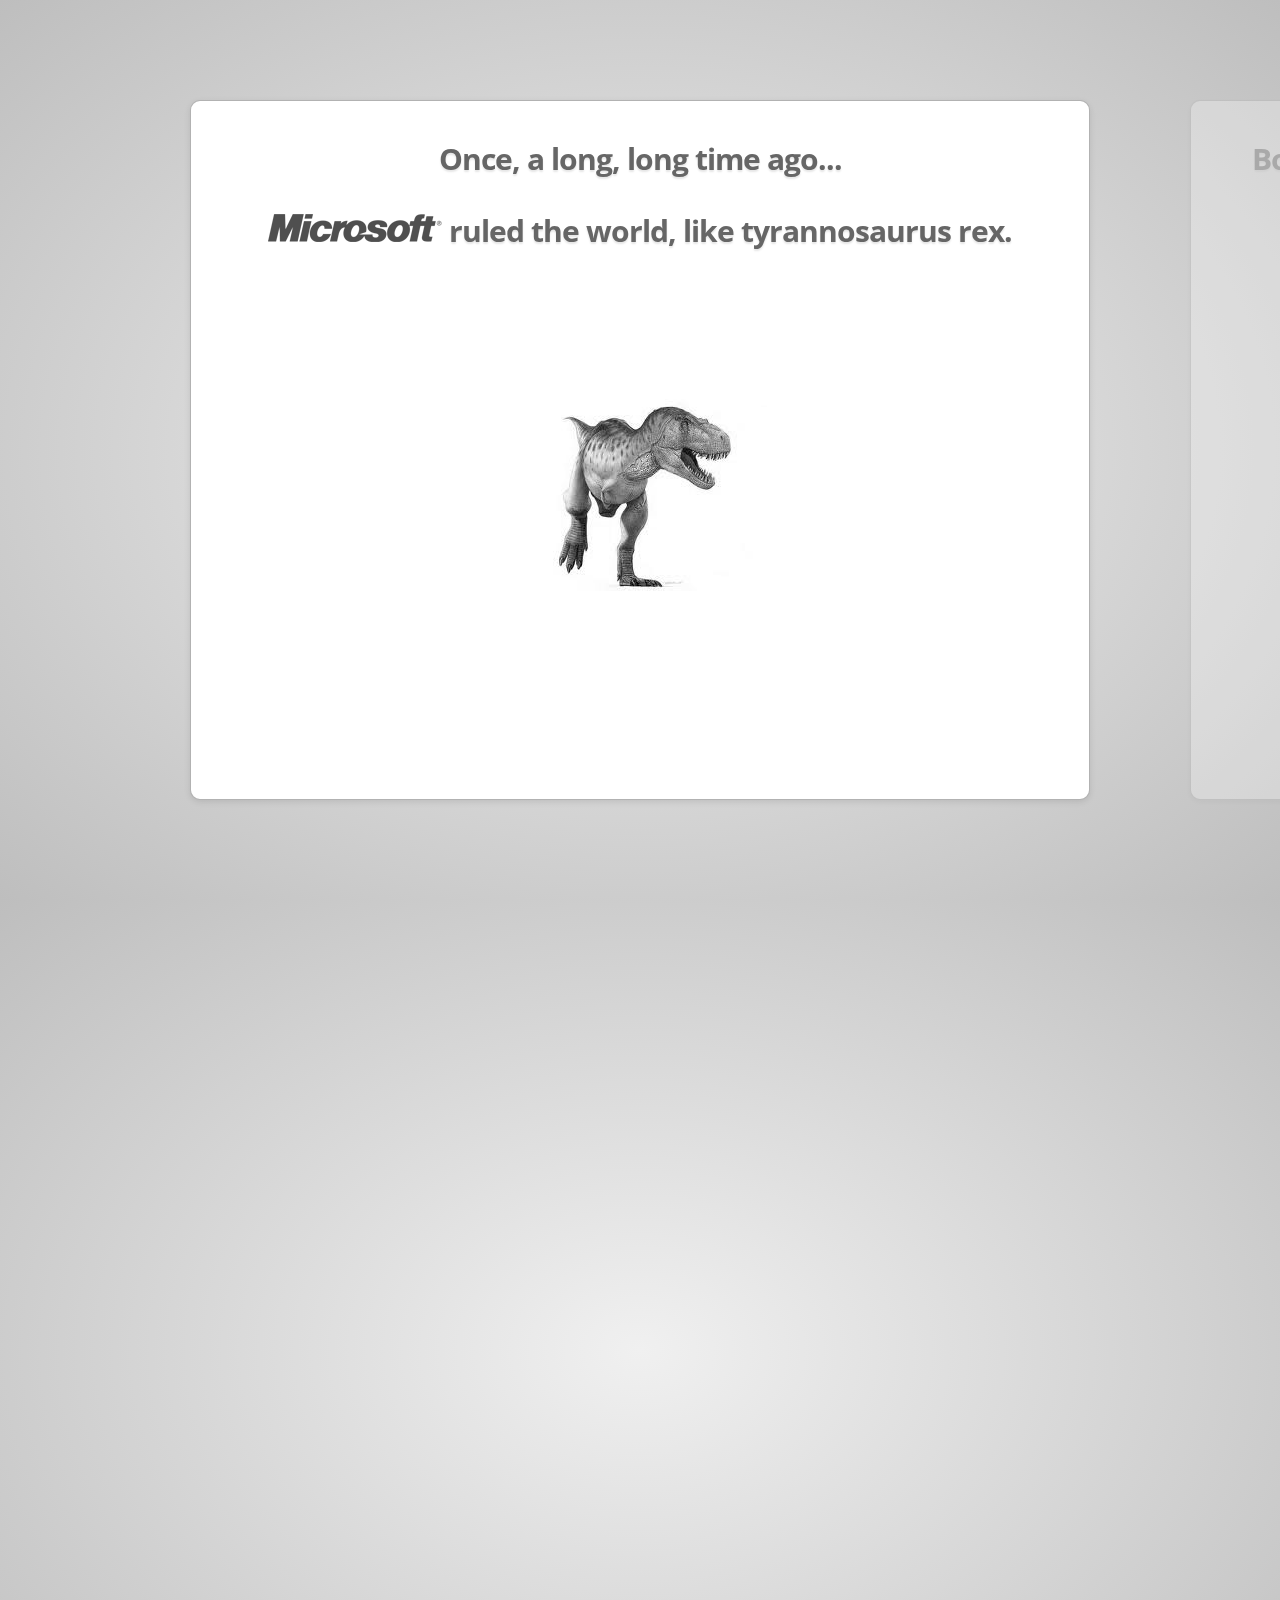
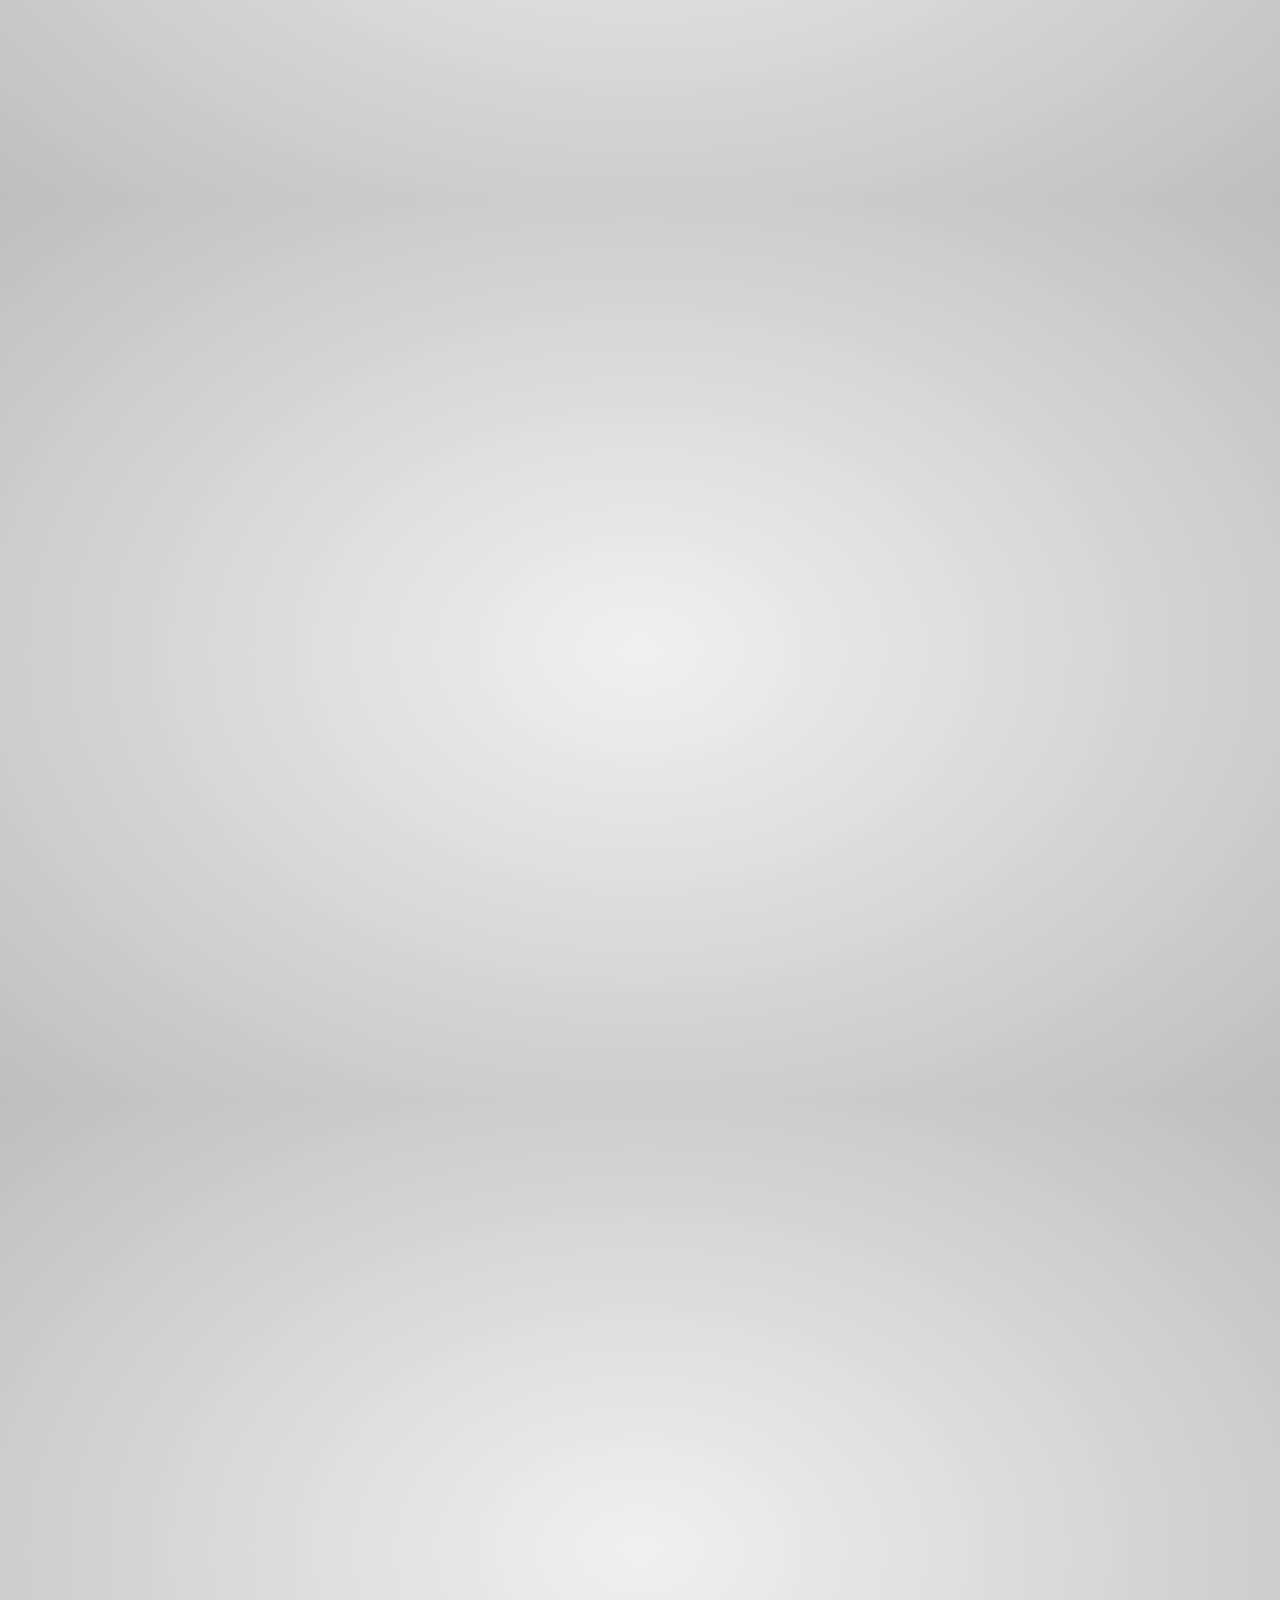
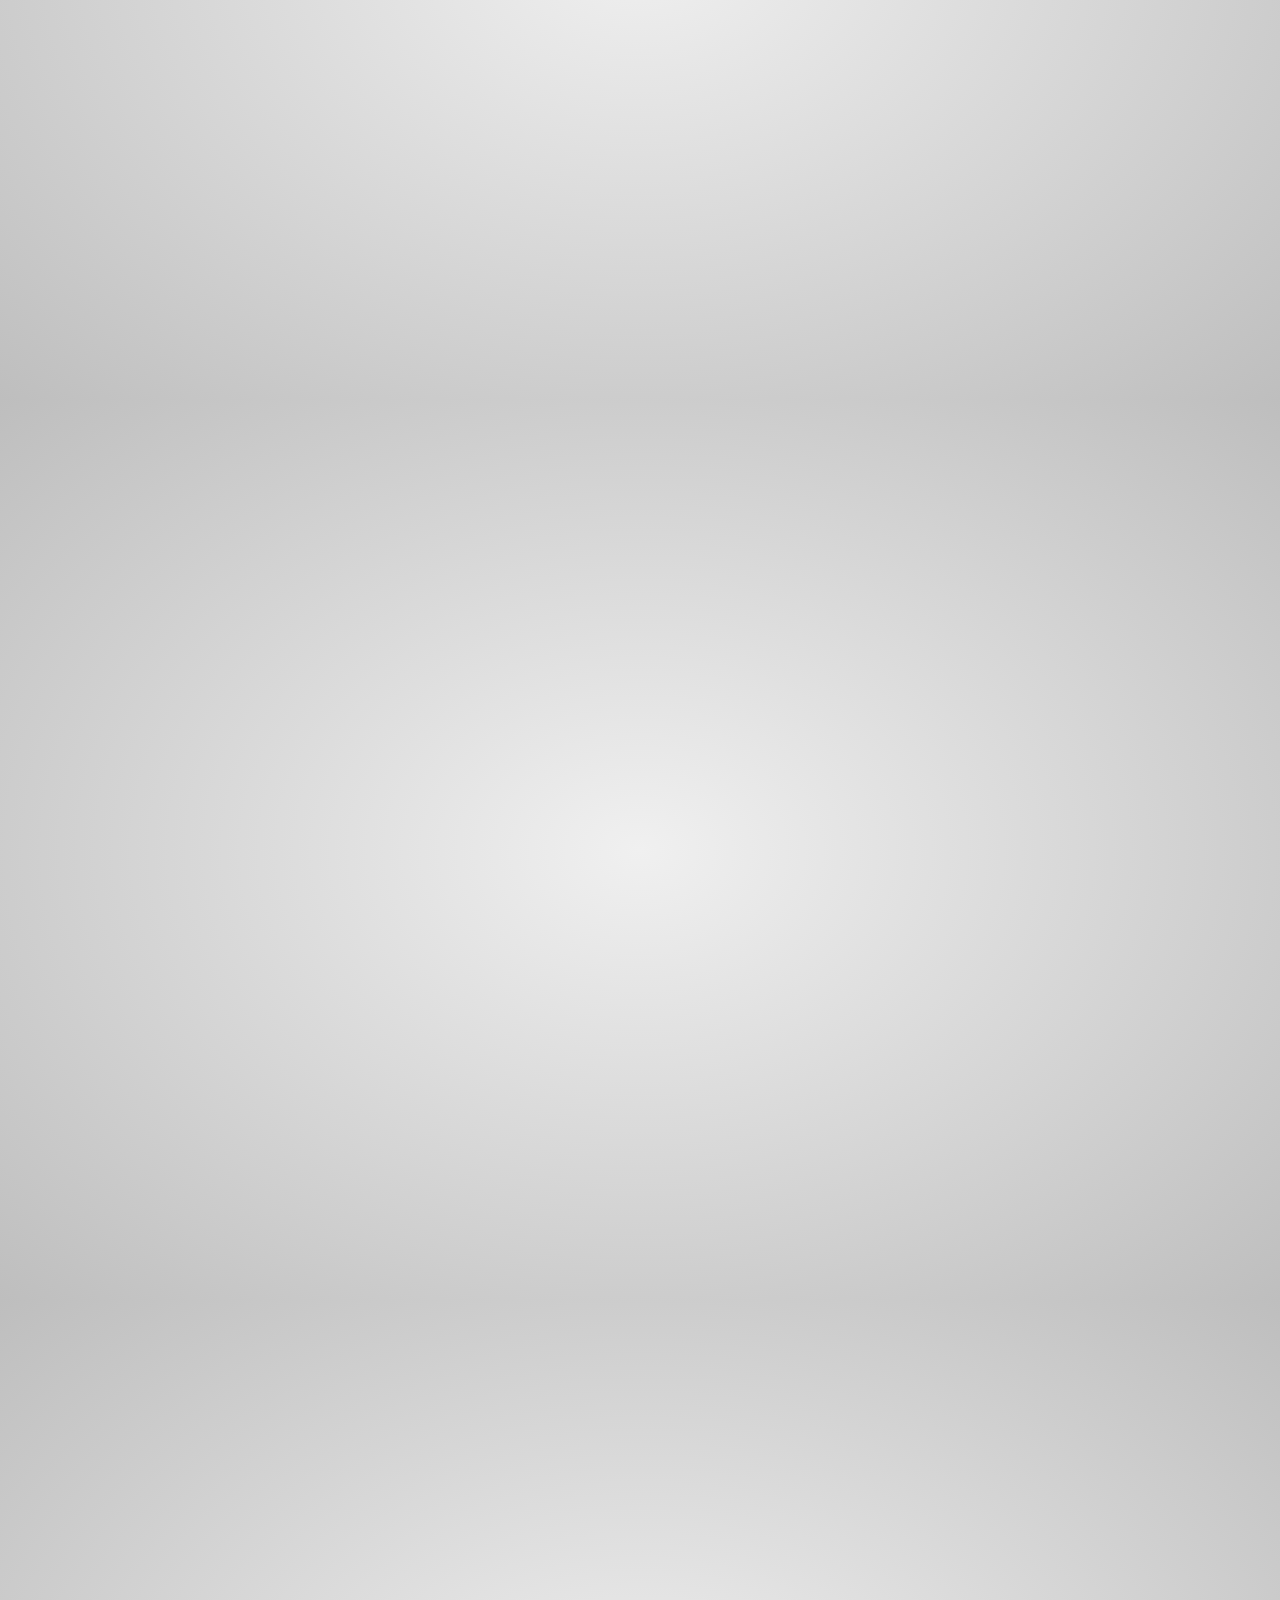
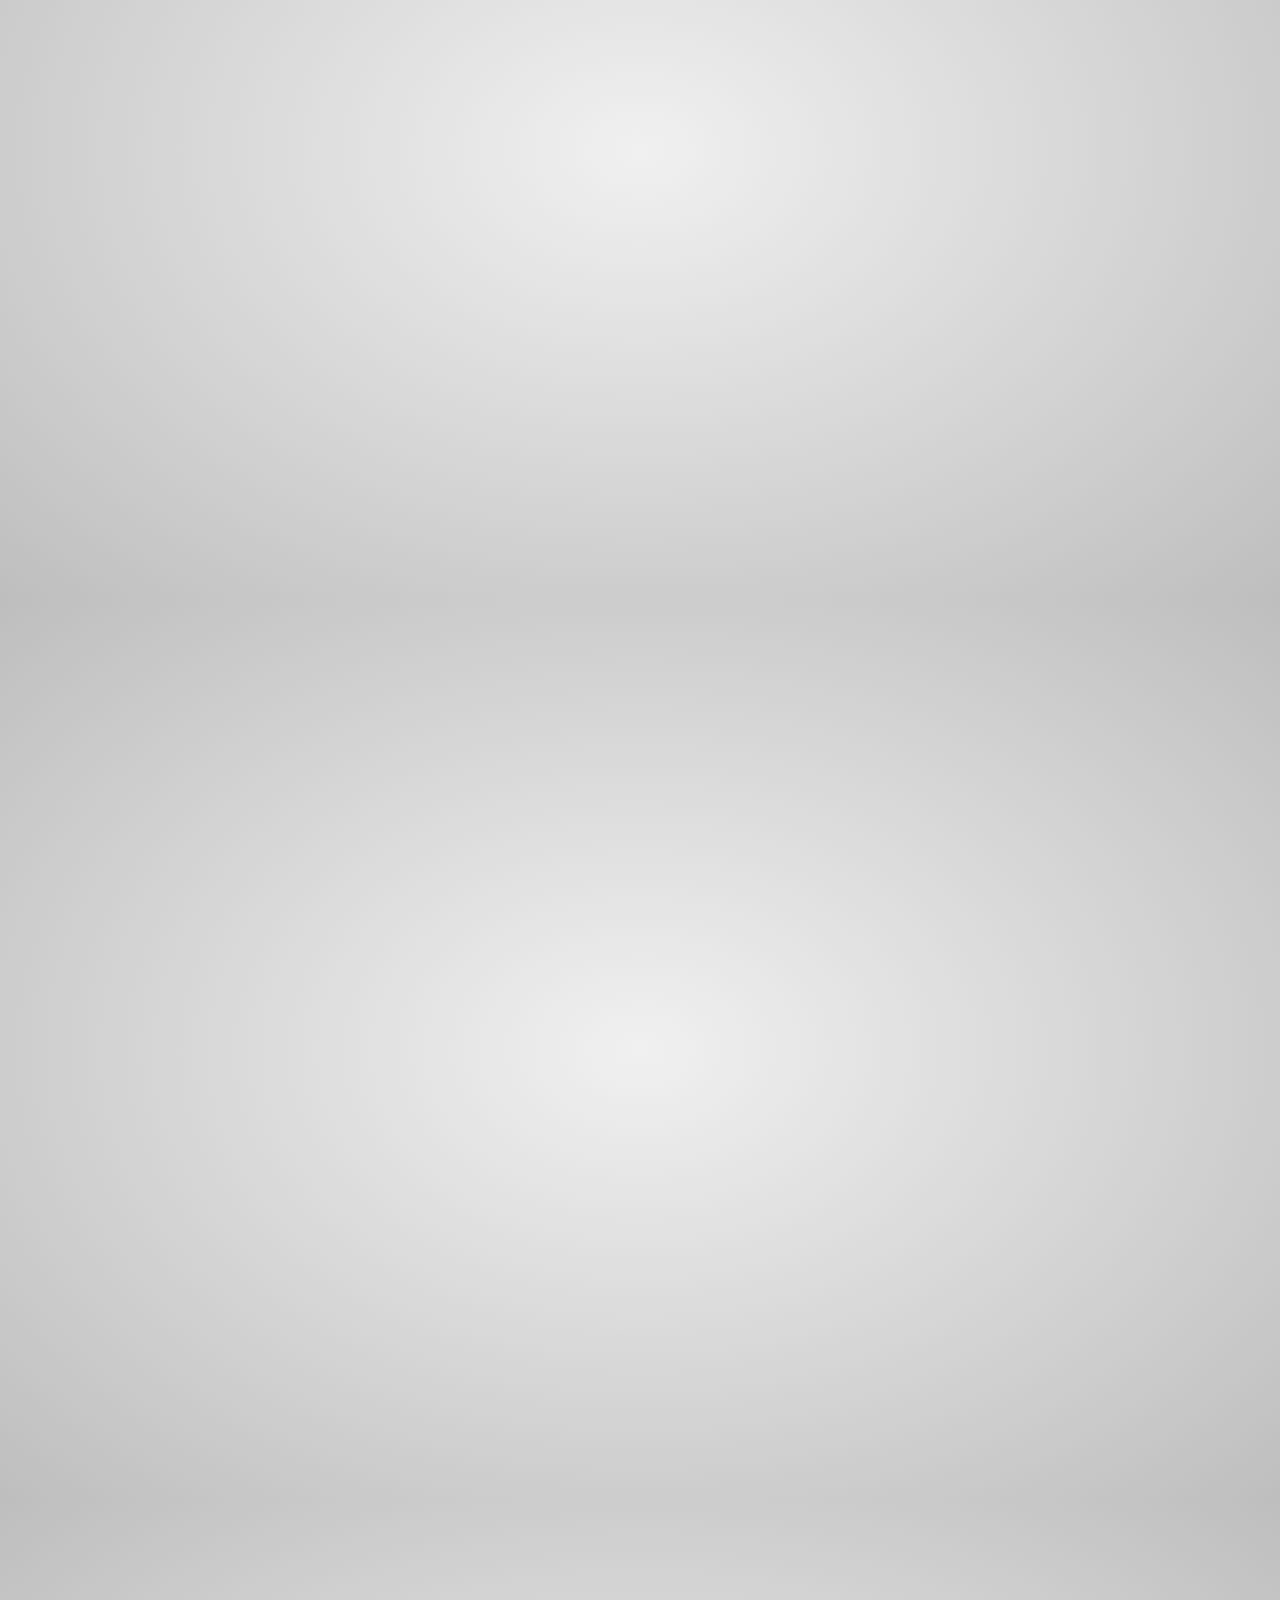
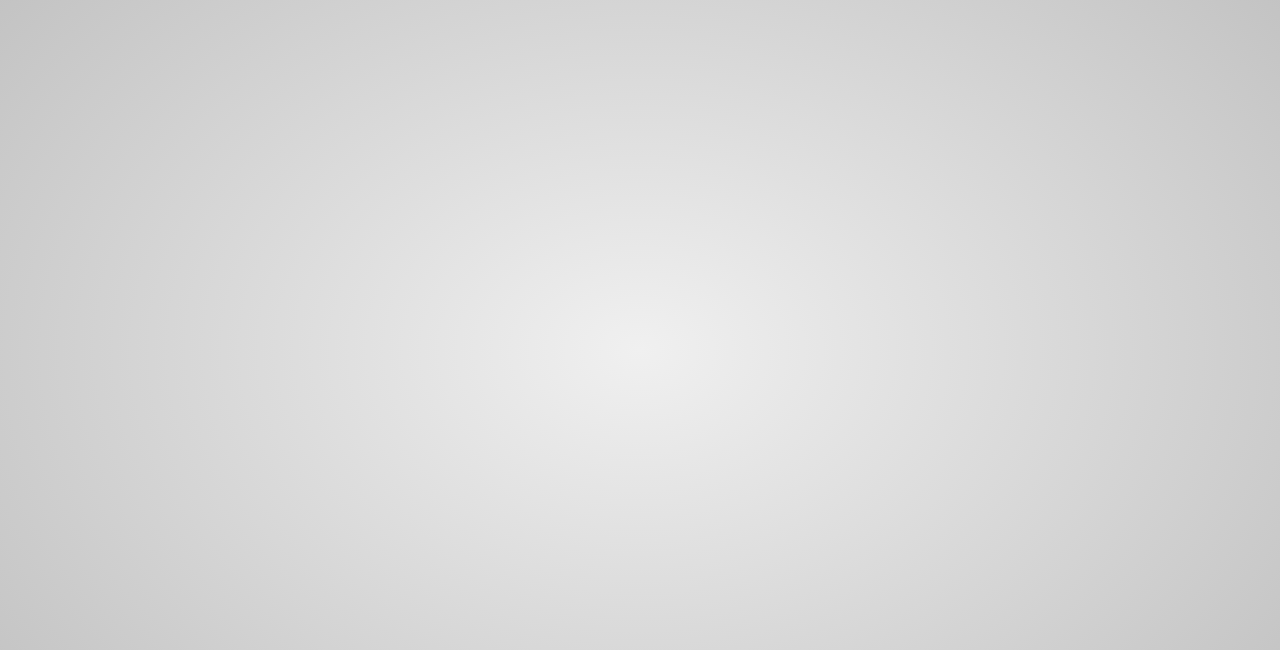
==== index.html @ fa5a2e64 "in the beginning" ====
<!doctype html>
<html lang="en">
<head>
    <meta charset="utf-8" />
    <title>impress.js | presentation tool based on the power of CSS3 transforms and transitions in modern browsers | by Bartek Szopka @bartaz</title>

    <meta name="description" content="impress.js is a presentation tool based on the power of CSS3 transforms and transitions in modern browsers and inspired by the idea behind prezi.com.">
    <meta name="author" content="Bartek Szopka" />

    <link href="http://fonts.googleapis.com/css?family=Open+Sans:regular,semibold,italic,italicsemibold|PT+Sans:400,700,400italic,700italic|PT+Serif:400,700,400italic,700italic" rel="stylesheet" />

    <!--

        Impress.js doesn't depend on any external stylesheet. Script adds all styles it needs for
        presentation to work.

        This style below contains styles only for demo presentation. Browse it to see how impress.js
        classes are used to style presentation steps, or how to apply fallback styles, but I don't want
        you to use them directly in your presentation.

        Be creative, build your own. We don't really want all impress.js presentations to look the same,
        don't we?

        When creating your own presentation get rid of this file. Start from scratch, it's fun!

    -->
    <link href="css/impress-demo.css" rel="stylesheet" />
</head>
<body>

<div id="impress" class="impress-not-supported">

    <div class="fallback-message">
        <p>Your browser <b>can't handle this presentation<b> so you are presented with a simplified version of this presentation.</p>
        <p>Use <b>Chrome</b> or <b>Safari</b> browser. And that's pretty much my whole point, Alan Huffman.</p>
    </div>

    <!--

        Here is where interesting thing start to happen.

        Each step of the presentation should be an element inside the `#impress` with a class name
        of `step`. These step elements are positioned, rotated and scaled by impress.js, and
        the 'camera' shows them on each step of the presentation.

        Positioning information is passed through data attributes.

        In the example below we only specify x and y position of the step element with `data-x="-1000"`
        and `data-y="-1500` attributes. This means that **the center** of the element (yes, the center)
        will be positioned in point x = -1000px and y = -1500px of the presentation 'canvas'.

        It will not be rotated or scaled.

    -->
    <div id="" class="step slide" data-x="-1000" data-y="-1500">
        <p>Once, a long, long time ago...</p>
        <br>
        <p><img src="img/microsoft_gray.png"/> ruled the world, like tyrannosaurus rex.</p>
        <div style="margin-top:150px;"> <img src="img/trex.jpg"> </div>
    </div>


    <div class="step slide" data-x="0" data-y="-1500">
        <p>Both giants dominated their nascent worlds, killing the smaller, weaker prey.</p>
        <img style="float:left; margin-top:100px" src="img/trex-prey.jpg">
        <span style="float:left; display:inline-block; padding-top:220px; margin-left: 50px;"> <img  src="img/msft-kill.png"></span>
    </div>

    <div class="step slide" data-x="1000" data-y="-1500">
        <p>They devoured everything in their path.</p>
        <div style="margin-top: 100px; margin-left: 30px;">
            <div style="float:left; margin-top:25px;">
                <img style="width:90px;" src="img/ibm_lotus.gif">
                <br>
                <img style="width:90px;" src="img/linux.jpg">
                <br>
                <img style="width:90px;" src="img/macintosh.jpg">
            </div>
            <div style="float:left; margin-left: 80px; margin-top:25px; padding-top: 75px;">
                <img style="width:110px;" src="img/sybase.jpg">
                <br>
                <img style="width:110px;" src="img/netscape.jpg">
            </div>
            <div style="float:left; margin-top:150px;"><img style="width:200px;" src="img/mosaic.jpg"></div>
            <div style="float:right; margin-top:-195px; margin-right:-30px;"><img style="height:250px;" src="img/trex-chase.png"></div>
        </div>
    </div>

    <div class="step slide" data-x="2000" data-y="-1500">
        <p>Then everything changed.</p>
        <img src="img/comet.png">
    </div>

    <!--

        This is an example of step element being scaled.

        Again, we use a `data-` attribute, this time it's `data-scale="4"`, so it means that this
        element will be 4 times larger than the others.
        From presentation and transitions point of view it means, that it will have to be scaled
        down (4 times) to make it back to it's correct size.

    -->
    <div id="title" class="step" data-x="0" data-y="0" data-scale="4" >
        <span class="try">The internet revolution began <img style=width:70px src="img/revolution.png"></span>
        <div style="margin-top:20px; margin-left: 0px">
            <img style="margin-left:40px" src="img/aol.png">
            <img style="margin-left:40px" src="img/yahoo.png">
            <img style="margin-left:40px" src="img/google.png">
        </div>
    </div>

    <div id="its"  class="step" data-x="850" data-y="3000" data-rotate="180" data-scale="5">
        <p>The PC world was turned upside down.</strong> <br/>
        <p style="margin-top: 50px">
            <img src="img/applet.png">
            <img src="img/flash.png">
            <img src="img/html.png">
        </p>
        <p style="margin-top: 50px">New & old technologies rose, evolved.</p>
    </div>

    <div id="the-future" class="step" data-x="850" data-y="3000" data-rotate="180" data-z="-1500" data-scale="5">
        <p>The battle for the future ensued:<p>
        <p style=margin-top:50px>
            <img style="height:100px" src="img/silverlight.jpg">
            <img style="width:100px;" src="img/flex.png" >
            <img style="height:100px"src="img/xhtml.jpg">
        </p>
        <p style="margin-top:50px">
            People thought the web was broken.
        </p>
        <p style="margin-top:40px; font-size:1.4em">
            They believed it had to be reborn.
        </p>
    </div>

    <div id=webgrowth class="step" data-x="850" data-y="3000" data-rotate="180" data-z="-3000" data-scale="5">
        <div style="margin-top: 100px">While people pondered how to rewrite the web, <b>millions</b> of people created <br><span style="font-weight: bold; font-size: 1.1em">billions and billions</span><br> of new pages.</div>
        <img src="img/internet.png">
    </div>

    <div id="no-rewrite" class="step" data-x="800" data-y="3000" data-z="-3000" data-rotate="180" data-scale="1">
        <p style="font-size:0.8em">A precious few embraced what had been created. <p>
        <p style="font-size:0.8em">They figured out how to fix it, <span style="font-size:1.2em">evolve it</span>, <br><span style="font-size:1.3em">make it better</span>.</p>
        <img style="margin-top: 50px" src="img/html5willWin.jpg">
        <p style="margin-top: 50px; font-size:0.8em">A way that did not require a rewrite of the known web.</p>
    </div>

    <div id="html5" class="step" data-x="800" data-y="3000" data-z="-4500" data-rotate="180" data-scale="1">
        <p>An unlikely champion arose.</p>
        <img style="margin-top:50px" src="img/html5_logo_256.png">
        <p style="font-size:.8em; margin-top:50px">Humanized, simple &lt;code&gt;.</p>
    </div>

    <div id="tech-titans" class="step" data-x="800" data-y="3000" data-z="-6000" data-rotate="180" data-scale="1">
        <p>Tech titans embraced this new way.</p>
        <ul style="margin-top:50px">
            <li><img style="width:250px; margin-top:15px" src="img/google.png"></li>
            <li><img style="width:250px; margin-top:15px" src="img/amazon.jpg"></li>
            <li><img style="width:200px; margin-top:15px" src="img/yahoo.png"></li>
            <li><img style="width:250px; margin-top:15px" src="img/facebook.jpg"></li>
        </ul>
    </div>

    <div id="steve-jobs" class="step" data-x="800" data-y="3000" data-z="-7500" data-rotate="180" data-scale="1">
        <p>Then Steve Jobs killed flash </p>
        <span style="font-size:0.6em">(& every other plugin technology)</span>
        <ul style="margin-top:50px">
            <li><img style="margin-top:15px; width:300px" src="img/steve-jobs.png"></li>
        </ul>
        <p style="font-size:0.5em">by not supporting them on the iOS.</p>
    </div>

    <div id="microsoft-clueless" class="step" data-x="800" data-y="3000" data-z="-9000" data-rotate="180" data-scale="1">
        <p><span style="font-size:0.8em">As Apple destroyed flash,</span><br> Microsoft decided to build a competitor, <br>Silverlight.</p>
        <ul style="margin-top:50px">
            <li><img style="margin-top:15px; " src="img/silverlight-future.jpg"></li>
        </ul>
        <span style="font-size:0.6em">They failed to see the irrelevance of flash & the coming dominance of <br>HTML5.</span>
    </div>

    <div style="width:1000px" id="msft-bungled" class="step" data-x="800" data-y="3000" data-z="-10500" data-rotate="180" data-scale="1">
        <p>This was not an isolated event.</p>
        <p style="margin-top: 40px; font-size:0.8em">In retrospect, Microsoft had a bungled decade.</p>
        <ul style="margin-top: 50px">
            <li><img src="img/selfpunished.jpg"></li>
        </ul>
    </div>

    <div style="width:1000px" id="encarta-vs-google" class="step" data-x="800" data-y="3000" data-z="-12000" data-rotate="180" data-scale="1">
        <p><span style="font-size:0.6em">At the beginning of the century,</span><br> <span style="font-size:0.8em">Microsoft launched an online encyclopedia,</span><br> Encarta.</p>
        <p style="margin-top: 40px; font-size:0.8em">Just as Google turned the internet into THE encyclopedia with</p>
        <p>Search</p>
        <ul style="margin-top: 50px">
            <li><img src="img/googlevsbing.png"></li>
        </ul>
        <p style="margin-top: 40px; font-size:0.6em">Then 10 years later, in 2009, Microsoft launches BING.</p>
        <p style="font-size:0.4em">( The same year they shutdown Encarta. )</p>
    </div>


    <div style="width:1000px" id="microsoft-os-misstep" class="step" data-x="800" data-y="3000" data-z="-13500" data-rotate="180" data-scale="1">
        <p>In 2002, Apple released OSX Lion.</p>
        <p style="margin-top: 50px; font-size: 0.8em">In 2005, Microsoft nearly destroys their reputation by aborting a new operating system, Windows Vista, into the world.</p>
        <ul style="margin-top: 40px">
            <li><img src="img/os-wars.png"></li>
        </ul>
        <p style="margin-top: 40px; font-size:0.6em">5 years later, in 2009, Microsoft tries to undo their mistake by launching Windows 7.</p>
        <p style="font-size:0.4em">( By which time, Apple had released OSX 0, 1, 2, 3, 4, 5 & 6, Snow Leopard. )</p>
    </div>


    <div style="width:1000px" id="apple-ipod" class="step" data-x="800" data-y="3000" data-z="-15000" data-rotate="180" data-scale="1">
        <p>In 2001, Apple released their first iPod.</p>
        <p style="font-size: 0.6em; color:#333">By 2006, Apple had released, iPod 1, 2, 3, 4 & 5, the Mini 1 & 2, The Nano 1 & 2, and the Shuffle 1 & 2</p>
        <p style="margin-top: 50px; font-size: 0.8em">In 2006, Microsoft comes out with the Zune.</p>
        <ul style="margin-top: 40px">
            <li><img src="img/ipodvszune.png"></li>
        </ul>
        <p style="margin-top: 40px; font-size:0.6em">5 years later, in 2011, Microsoft discontinues Zune hardware.</p>
        <p style="font-size:0.4em">(In 2011, Apple was shipping, new versions of everything and had released the iPod Touch 1, 2, 3 & 4 )</p>
    </div>




    <div style="width:1000px" id="apple-iphone" class="step" data-x="800" data-y="3000" data-z="-16500" data-rotate="180" data-scale="1">
        <p>In 2007, Apple released the iPhone. <span </p>
        <p style="font-size: 0.6em; color:#333">By 2010, the iPhone 1, 2, 3 and 4 dominated mobile browsing.<p>
        <p style="margin-top: 50px; font-size:0.8em">In 2008, Google debuted Android on the HTC Dream.</p>
        <p style="font-size: 0.5em; color:#333">By 2010, Android v1.0, 1.1, 1.5 Cupcake, 1.6 Donut, 2.0/1 Eclair, 2.2 Froyo, 2.3 Gingerbread.<p>
        <p style="margin-top:50px; font-size: 0.8em;">In late 2010, Microsoft finally answers with Windows Mobile. </p>
        <ul style="margin-top: 40px">
            <li><img src="img/phonewars.png"></li>
        </ul>
        <p style="margin-top: 40px; font-size:0.6em">By 2010, iOS & Android dominated the market.</p>
        <p style="font-size:0.4em">To gain access to a market, Microsoft launches in Europe & partners with Nokia.</p>
    </div>


    <div style="width:1000px" id="apple-ipad" class="step" data-x="800" data-y="3000" data-z="-18000" data-rotate="180" data-scale="1">
        <p>In 2010, Apple released the iPad tablet. <span </p>
        <p style="font-size: 0.6em; color:#333">By 2011, iPad 2 had been released w/ iPad 3 imminent in 2012.</p>
        <p style="font-size: 0.6em; margin-top: 20px;">By 2011, Android tablets began popping up everywhere.</p>
        <p style="font-size: 0.6em; margin-top: 20px;">2011, RIM debuts blackberry playbook.</p>
        <p style="font-size: 0.6em; margin-top: 20px;">2011, HP debuts and shuts down WebOS tablet.</p>
        <p style="font-size: 0.6em; margin-top: 20px;">2011, Amazon launches Kindle iFire Tablet popping up everywhere.</p>
        <p style="font-size: 0.6em; margin-top: 20px; color: red;">Microsoft has not answered, yet.</p>
        <ul style="margin-top: 40px">
            <li><img src="img/tabletwars.png"></li>
        </ul>
    </div>

    <div style="width:1000px" id="the-cloud" class="step" data-x="800" data-y="3000" data-z="-19500" data-rotate="180" data-scale="1">
        <p style="font-size: 1em">2006, Amazon launched their cloud called EC2.</p>
        <p style="font-size: 0.6em; color:#333">By 2010, much of the web ran on Amazon's cloud like Netflix.</p>
        <p style="font-size: 1em; margin-top: 20px;">2006, Rackspace cloud launched.<span </p>
        <p style="font-size: 1em; margin-top: 20px;">2008, Google App Engine launched.</p>
        <p style="font-size: 1em; margin-top: 20px;">2010, Microsoft Azure launched.</p>
        <ul style="margin-top: 40px">
            <li><img src="img/cloudwars.png"></li>
        </ul>
    </div>

    <div style="width:1000px" id="microsoft-browser" class="step" data-x="800" data-y="3000" data-z="-21000" data-rotate="180" data-scale="1">
        <p style="font-size:0.8em">Microsoft begins to lose the browser. <span style="color:#333; font-size: 0.6em">(the OS of the future, IMO)</span></p>
        <p style="margin-top: 40px; font-size:0.8em">2004 Firefox rises from the ashes of Netscape / Mozilla.</p>
        <p style="font-size: 0.6em; color:#333">Developer tools, namely firebug, captured the hearts & minds of developers.</p>
        <p style="margin-top: 40px; font-size:0.8em">2005 Apple opensourced WebKit, the heart of Safari.</p>
        <p style="margin-top: 40px; font-size:0.8em">2008 Google creates Chrome, the fastest browser on the web.</p>
        <p style="font-size: 0.6em; color:#333">The javascript engine, V8, was so good, JavaScript became fast, damn fast.</p>
        <p style="margin-top: 40px; font-size:0.8em">Microsoft released IE7 in 2006 & IE8 in 2008. <span style="color:#333; font-size: 0.6em">Neither were good.</span></p>
        <p style="font-size: 0.6em; color:#333">In 2010, IE9 is released, a descent browser but far from best of class.</p>
        <img style="margin-top:15px" src="img/browserwars.png">
    </div>

    <div style="width:1000px" id="microsoft-java" class="step" data-x="800" data-y="3000" data-z="-22500" data-rotate="180" data-scale="1">
        <p style="font-size: 0.8em">In 1996, Java launched, a VM technology that ran anywhere.</p>
        <p style="margin-top: 40px; font-size:0.8em">2002, Microsoft makes .NET/C#, a <span style="color:red">Windows only</span> VM.</p>
        <p style="font-size: 0.5em; color:#333">IMO C# is the better language, <br>but we have to run on Linux & IBM/AS400, so we use Java</p>
        <ul style="margin-top: 40px">
            <li><img src="img/java-vs-net.png"></li>
        </ul>
        <p style="margin-top: 30px; font-size:0.6em;">This decade saw a massive proliferation of languages, Ruby/RoR, Python, JVM languages (Scala, Clojure, Groovy ..)</p>
        <p style="margin-top: 30px; font-size:0.6em;">By 2011, Javascript looked to be the dominant run anywhere runtime.</p>
    </div>

    <div style="width:1000px" id="microsoft-thedeal" class="step" data-x="800" data-y="3000" data-z="-24000" data-rotate="180" data-scale="1">
        <p style="font-size: 0.7em">Microsoft plays the "late to the party" come from behind strategy.</p>
        <p style="margin-top: 40px; font-size:0.8em">That worked in the 1990's, but it failed in 2000-2010+.</p>
        <p style="font-size: 0.5em; color:#333">Given the speed of innovation, that strategy should fail harder in the next decade.<p>
        <p style="margin-top: 40px;">Will they change?</p>
    </div>

    <div style="width:1000px" id="microsoft-change" class="step" data-x="800" data-y="3000" data-z="-25500" data-rotate="180" data-scale="1">
        <p style="font-size:1.2em">Hope</p>
        <p style="margin-top: 40px; font-size:0.8em">2008, Microsoft embraces <img alt="JQuery javascript library" style="width:150px" src="http://upload.wikimedia.org/wikipedia/en/thumb/9/9e/JQuery_logo.svg/524px-JQuery_logo.svg.png"> over Microsoft Ajax. </p>
        <p style="margin-top: 40px; font-size:0.7em">2010, Microsoft creates Metro Design language.<span style="font-size:0.8em"> They do care about design! </span></p>
        <p style="margin-top: 40px; font-size:0.8em">2011, massive support for Javascript!</p>
        <p style="font-size: 0.5em; color:#333">Port NodeJS, build a blazingly fast IE10, deemphasize Silverlight/WPF/.NET</p>
        <p style="font-size: 0.5em; color:#333">Windows 8 native applications to run on WinRT w/ JavaScript APIs!</p>
        <p style="font-size: 0.5em; color:#333">They oppose Google's Dart language in support of "making javascript better."</p>
        <p style="margin-top: 40px; font-size:0.8em">They publicly denounce browser plugins<p>
        <p style="font-size: 0.5em; color:#333">Yeah, Microsoft starts to get behind the "semantic web" and open internet.</p>
        <p style="margin-top: 40px; font-size:0.8em">They kill IE6. They KILL IE6!<p>
        <p style="font-size: 0.5em; color:#333">IE6 maybe the single biggest reason web developers hated microsoft.</p>
    </div>


    <div style="width:1000px" id="future-webby" class="step" data-x="800" data-y="3000" data-z="-27000" data-rotate="180" data-scale="1">
        <p>No one knows the future... but it looks like:</p>
        <img style="margin-top: 60px;" src="img/html5_logo_256.png">
        <p style="margin-top:60px; font-size: 0.8em; color:#333">HTML, CSS, Javascript:</p>

    </div>

    <div style="width:1000px" id="microsoft-trex" class="step" data-x="800" data-y="3000" data-z="-28500" data-rotate="180" data-scale="1">
        <p>The point is.</p>
        <p style="margin-top: 40px; font-size:0.8em">If you hitch career to something, </p>
        <p>know what that something is...</p>
        <img style="margin-top: 40px;" src="img/trex-bones.png">
    </div>

</div>

<!--

    Hint is not related to impress.js in any way.

    But it can show you how to use impress.js features in creative way.

    When the presentation step is shown (selected) it's element get's the class of "active" and `#impress` root
    element get's the class based on active step id `step-ID` (where ID is the step id)... It probably is not
    so clear because of all these IDs in here, so for example when the first step (the one with id of `bored`)
    is active, `#impress` element get a class of `step-bored`.

    This class is used by this hint below. Check CSS file to see how it's shown with delayed CSS animation.

-->
<div class="hint">
    <p>Use a spacebar or arrow keys to navigate</p>
</div>


<!--

    Last, but not least.

    To make all described above really work, you need to include impress.js in the page.
    And you should do it in the end of your document. Not only because it's a good practice, but also
    because I was lazy, haven't wrapped the code in any kind of "DOM ready" event, so it will not work
    if included too early in the source ;)

-->
<script src="js/impress.js"></script>

</body>
</html>

<!--

    Now you know more or less everything you need to build your first impress.js presentation, but before
    you start...

    Oh, you've already cloned the code from GitHub?

    You have it open in text editor?

    Stop right there!

    That's not how you create awesome presentations. This is only a code. Implementation of the idea that
    first needs to grow in your mind.

    So if you want to build great presentation take a pencil and piece of paper. And turn off the computer.

    Sketch, draw and write. Brainstorm your ideas on a paper. Try to build a mind-map of what you'd like
    to present. It will get you closer and closer to the layout you'll build later with impress.js.

    Get back to the code only when you have your presentation ready on a paper. It doesn't make sense to do
    it earlier, because you'll only waste your time fighting with positioning of useless points.

    If you think I'm crazy, please put your hands on a book called "Presentation Zen". It's all about
    creating awesome and engaging presentations.

    Think about it. 'Cause impress.js may not help you, if you have nothing interesting to say.

-->

<!--

    Are you still reading this?

    For real?

    I'm impressed! Feel free to let me know that you got that far (I'm @bartaz on Twitter), 'cause I'd like
    to congratulate you personally :)

-->
---- css/impress-demo.css ----
/**
 * This is a stylesheet for a demo presentation for impress.js
 *
 * It is not meant to be a part of impress.js and is not required by impress.js.
 * I expect that anyone creating a presentation for impress.js would create their own
 * set of styles.
 */


/* http://meyerweb.com/eric/tools/css/reset/
   v2.0 | 20110126
   License: none (public domain)
*/

html, body, div, span, applet, object, iframe,
h1, h2, h3, h4, h5, h6, p, blockquote, pre,
a, abbr, acronym, address, big, cite, code,
del, dfn, em, img, ins, kbd, q, s, samp,
small, strike, strong, sub, sup, tt, var,
b, u, i, center,
dl, dt, dd, ol, ul, li,
fieldset, form, label, legend,
table, caption, tbody, tfoot, thead, tr, th, td,
article, aside, canvas, details, embed,
figure, figcaption, footer, header, hgroup,
menu, nav, output, ruby, section, summary,
time, mark, audio, video {
    margin: 0;
    padding: 0;
    border: 0;
    font-size: 100%;
    font: inherit;
    vertical-align: baseline;
}

/* HTML5 display-role reset for older browsers */
article, aside, details, figcaption, figure,
footer, header, hgroup, menu, nav, section {
    display: block;
}
body {
    line-height: 1;
}
ol, ul {
    list-style: none;
}
blockquote, q {
    quotes: none;
}
blockquote:before, blockquote:after,
q:before, q:after {
    content: '';
    content: none;
}

table {
    border-collapse: collapse;
    border-spacing: 0;
}


body {
    font-family: 'PT Sans', sans-serif;

    min-height: 740px;

    background: rgb(215, 215, 215);
    background: -webkit-gradient(radial, 50% 50%, 0, 50% 50%, 500, from(rgb(240, 240, 240)), to(rgb(190, 190, 190)));
    background: -webkit-radial-gradient(rgb(240, 240, 240), rgb(190, 190, 190));
    background:    -moz-radial-gradient(rgb(240, 240, 240), rgb(190, 190, 190));
    background:      -o-radial-gradient(rgb(240, 240, 240), rgb(190, 190, 190));
    background:         radial-gradient(rgb(240, 240, 240), rgb(190, 190, 190));

    -webkit-font-smoothing: antialiased;
}

b, strong { font-weight: bold }
i, em { font-style: italic}

a {
    color: inherit;
    text-decoration: none;
    padding: 0 0.1em;
    background: rgba(255,255,255,0.5);
    text-shadow: -1px -1px 2px rgba(100,100,100,0.9);
    border-radius: 0.2em;

    -webkit-transition: 0.5s;
    -moz-transition:    0.5s;
    -ms-transition:     0.5s;
    -o-transition:      0.5s;
    transition:         0.5s;
}

a:hover {
    background: rgba(255,255,255,1);
    text-shadow: -1px -1px 2px rgba(100,100,100,0.5);
}

/* enable clicking on elements 'hiding' behind body in 3D */
body     { pointer-events: none; }
#impress { pointer-events: auto; }

/* COMMON STEP STYLES */

.step {
    width: 900px;
    padding: 40px;

    -webkit-box-sizing: border-box;
    -moz-box-sizing:    border-box;
    -ms-box-sizing:     border-box;
    -o-box-sizing:      border-box;
    box-sizing:         border-box;

    font-family: 'PT Serif', georgia, serif;

    font-size: 40px;
    line-height: 1.5;
}

/* fade out inactive slides */

.step {
    -webkit-transition: opacity 1s;
    -moz-transition:    opacity 1s;
    -ms-transition:     opacity 1s;
    -o-transition:      opacity 1s;
    transition:         opacity 1s;
}

.step:not(.active) {
    opacity: 0;
}
.slide.step:not(.active) {
    opacity: 0.3;
}

.step{
    text-align:center;
}
/* STEP SPECIFIC STYLES */

/* hint on the first slide */


.hint {
    position: fixed;
    left: 0;
    right: 0;
    bottom: 200px;

    background: rgba(0,0,0,0.5);
    color: #EEE;
    text-align: center;

    font-size: 50px;
    padding: 20px;

    z-index: 100;

    opacity: 0;

    -webkit-transform: translateY(400px);
    -moz-transform:    translateY(400px);
    -ms-transform:     translateY(400px);
    -o-transform:      translateY(400px);
    transform:         translateY(400px);

    -webkit-transition: opacity 1s, -webkit-transform 0.5s 1s;
    -moz-transition:    opacity 1s,    -moz-transform 0.5s 1s;
    -ms-transition:     opacity 1s,     -ms-transform 0.5s 1s;
    -o-transition:      opacity 1s,      -o-transform 0.5s 1s;
    transition:         opacity 1s,         transform 0.5s 1s;
}

.step-bored + .hint {
    opacity: 1;

    -webkit-transition: opacity 1s 5s, -webkit-transform 0.5s;
    -moz-transition:    opacity 1s 5s,    -moz-transform 0.5s;
    -ms-transition:     opacity 1s 5s,     -ms-transform 0.5s;
    -o-transition:      opacity 1s 5s,      -o-transform 0.5s;
    transition:         opacity 1s 5s,         transform 0.5s;

    -webkit-transform: translateY(0px);
    -moz-transform:    translateY(0px);
    -ms-transform:     translateY(0px);
    -o-transform:      translateY(0px);
    transform:         translateY(0px);
}

/* impress.js title */

#title {
    padding: 0;
}

#title .revolution {
    font-size: 54px;
    position: absolute;
    top: -0.5em;
    left: 1.5em;

    -webkit-transform: translateZ(20px);
    -moz-transform:    translateZ(20px);
    -ms-transform:     translateZ(20px);
    -o-transform:      translateZ(20px);
    transform:         translateZ(20px);
}

#title h1 {
    font-size: 190px;

    -webkit-transform: translateZ(50px);
    -moz-transform:    translateZ(50px);
    -ms-transform:     translateZ(50px);
    -o-transform:      translateZ(50px);
    transform:         translateZ(50px);
}

#title .footnote {
    font-size: 32px;
}

/* big thoughts */

#big {
    width: 900px;
    text-align: center;
    font-size: 30px;
    line-height: 1;

    display: block;

    border-radius: 10px;

    background-color: white;

    box-shadow: 0 2px 6px rgba(0, 0, 0, .1);
    border: 1px solid rgba(0, 0, 0, .3);

    font-family: 'Open Sans', Arial, sans-serif;

    color: rgb(102, 102, 102);
    text-shadow: 0 2px 2px rgba(0, 0, 0, .1);

    font-size: 30px;
    line-height: 36px;

    letter-spacing: -1px;
}

#big b {
    display: block;
    font-size: 250px;
    line-height: 250px;
}

/* tiny ideas */
#tiny {
    width: 950px;
    text-align: center;
}

#ing {
    width: 500px;
}

#ing b {
    display: inline-block;
    -webkit-transition: 0.5s;
    -moz-transition:    0.5s;
    -ms-transition:     0.5s;
    -o-transition:      0.5s;
    transition:         0.5s;
}

#ing.active .positioning {
    -webkit-transform: translateY(-10px);
    -moz-transform:    translateY(-10px);
    -ms-transform:     translateY(-10px);
    -o-transform:      translateY(-10px);
    transform:         translateY(-10px);

    -webkit-transition-delay: 1.5s;
    -moz-transition-delay:    1.5s;
    -ms-transition-delay:     1.5s;
    -o-transition-delay:      1.5s;
    transition-delay:         1.5s;
}

#ing.active .rotating {
    -webkit-transform: rotate(-10deg);
    -moz-transform:    rotate(-10deg);
    -ms-transform:     rotate(-10deg);
    -o-transform:      rotate(-10deg);
    transform:         rotate(-10deg);

    -webkit-transition-delay: 1.75s;
    -moz-transition-delay:    1.75s;
    -ms-transition-delay:     1.75s;
    -o-transition-delay:      1.75s;
    transition-delay:         1.75s;
}

#ing.active .scaling {
    -webkit-transform: scale(0.7);
    -moz-transform:    scale(0.7);
    -ms-transform:     scale(0.7);
    -o-transform:      scale(0.7);
    transform:         scale(0.7);

    -webkit-transition-delay: 2s;
    -moz-transition-delay:    2s;
    -ms-transition-delay:     2s;
    -o-transition-delay:      2s;
    transition-delay:         2s;

}

/* imagination */

#imagination {
    width: 600px;
}

#imagination .imagination {
    font-size: 78px;
}

/* use the source, Luke */

#source {
    width: 700px;
    padding-bottom: 300px;
    background-position: bottom right;
    background-repeat: no-repeat;
}

#source q {
    font-size: 60px;
}

/* it's in 3D */

#its-in-3d p {
    -webkit-transform-style: preserve-3d;
    -moz-transform-style:    preserve-3d; /* Y U need this Firefox?! */
    -ms-transform-style:     preserve-3d;
    -o-transform-style:      preserve-3d;
    transform-style:         preserve-3d;
}

#its-in-3d span,
#its-in-3d b {
    display: inline-block;
    -webkit-transform: translateZ(40px);
    -moz-transform:    translateZ(40px);
    -ms-transform:     translateZ(40px);
    -o-transform:      translateZ(40px);
     transform:        translateZ(40px);

    -webkit-transition: 0.5s;
    -moz-transition:    0.5s;
    -ms-transition:     0.5s;
    -o-transition:      0.5s;
    transition:         0.5s;
}

#its-in-3d .have {
    -webkit-transform: translateZ(-40px);
    -moz-transform:    translateZ(-40px);
    -ms-transform:     translateZ(-40px);
    -o-transform:      translateZ(-40px);
    transform:         translateZ(-40px);
}

#its-in-3d .you {
    -webkit-transform: translateZ(20px);
    -moz-transform:    translateZ(20px);
    -ms-transform:     translateZ(20px);
    -o-transform:      translateZ(20px);
    transform:         translateZ(20px);
}

#its-in-3d .noticed {
    -webkit-transform: translateZ(-40px);
    -moz-transform:    translateZ(-40px);
    -ms-transform:     translateZ(-40px);
    -o-transform:      translateZ(-40px);
    transform:         translateZ(-40px);
}

#its-in-3d .its {
    -webkit-transform: translateZ(60px);
    -moz-transform:    translateZ(60px);
    -ms-transform:     translateZ(60px);
    -o-transform:      translateZ(60px);
    transform:         translateZ(60px);
}

#its-in-3d .in {
    -webkit-transform: translateZ(-10px);
    -moz-transform:    translateZ(-10px);
    -ms-transform:     translateZ(-10px);
    -o-transform:      translateZ(-10px);
    transform:         translateZ(-10px);
}

#its-in-3d .footnote {
    font-size: 32px;

    -webkit-transform: translateZ(-10px);
    -moz-transform:    translateZ(-10px);
    -ms-transform:     translateZ(-10px);
    -o-transform:      translateZ(-10px);
    transform:         translateZ(-10px);
}

#its-in-3d.active span,
#its-in-3d.active b {
    -webkit-transform: translateZ(0px);
    -moz-transform:    translateZ(0px);
    -ms-transform:     translateZ(0px);
    -o-transform:      translateZ(0px);
    transform:         translateZ(0px);

    -webkit-transition-delay: 1s;
    -moz-transition-delay:    1s;
    -ms-transition-delay:     1s;
    -o-transition-delay:      1s;
    transition-delay:         1s;
}

/* overview step */

#overview {
    z-index: -1;
    padding: 0;
}

/* on overview step everything is visible */

#impress.step-overview .step {
    opacity: 1;
    cursor: pointer;
}

/*
 * SLIDE STEP STYLES
 *
 * inspired by: http://html5slides.googlecode.com/svn/trunk/styles.css
 *
 * ;)
 */

.slide {
    display: block;

    width: 900px;
    height: 700px;

    padding: 40px 60px;

    border-radius: 10px;

    background-color: white;

    box-shadow: 0 2px 6px rgba(0, 0, 0, .1);
    border: 1px solid rgba(0, 0, 0, .3);

    font-family: 'Open Sans', Arial, sans-serif;

    color: rgb(102, 102, 102);
    text-shadow: 0 2px 2px rgba(0, 0, 0, .1);

    font-size: 30px;
    line-height: 36px;

    letter-spacing: -1px;
}

.slide q {
    display: block;
    font-size: 50px;
    line-height: 72px;

    margin-top: 100px;
}

.slide q strong {
    white-space: nowrap;
}


/* IMPRESS NOT SUPPORTED STYLES */

.fallback-message {
    font-family: sans-serif;
    line-height: 1.3;

    display: none;
    width: 780px;
    padding: 10px 10px 0;
    margin: 20px auto;

    border-radius: 10px;
    border: 1px solid #E4C652;
    background: #EEDC94;
}

.fallback-message p {
    margin-bottom: 10px;
}

.impress-not-supported .step {
    position: relative;
    opacity: 1;
    margin: 20px auto;
}

.impress-not-supported .fallback-message {
    display: block;
}
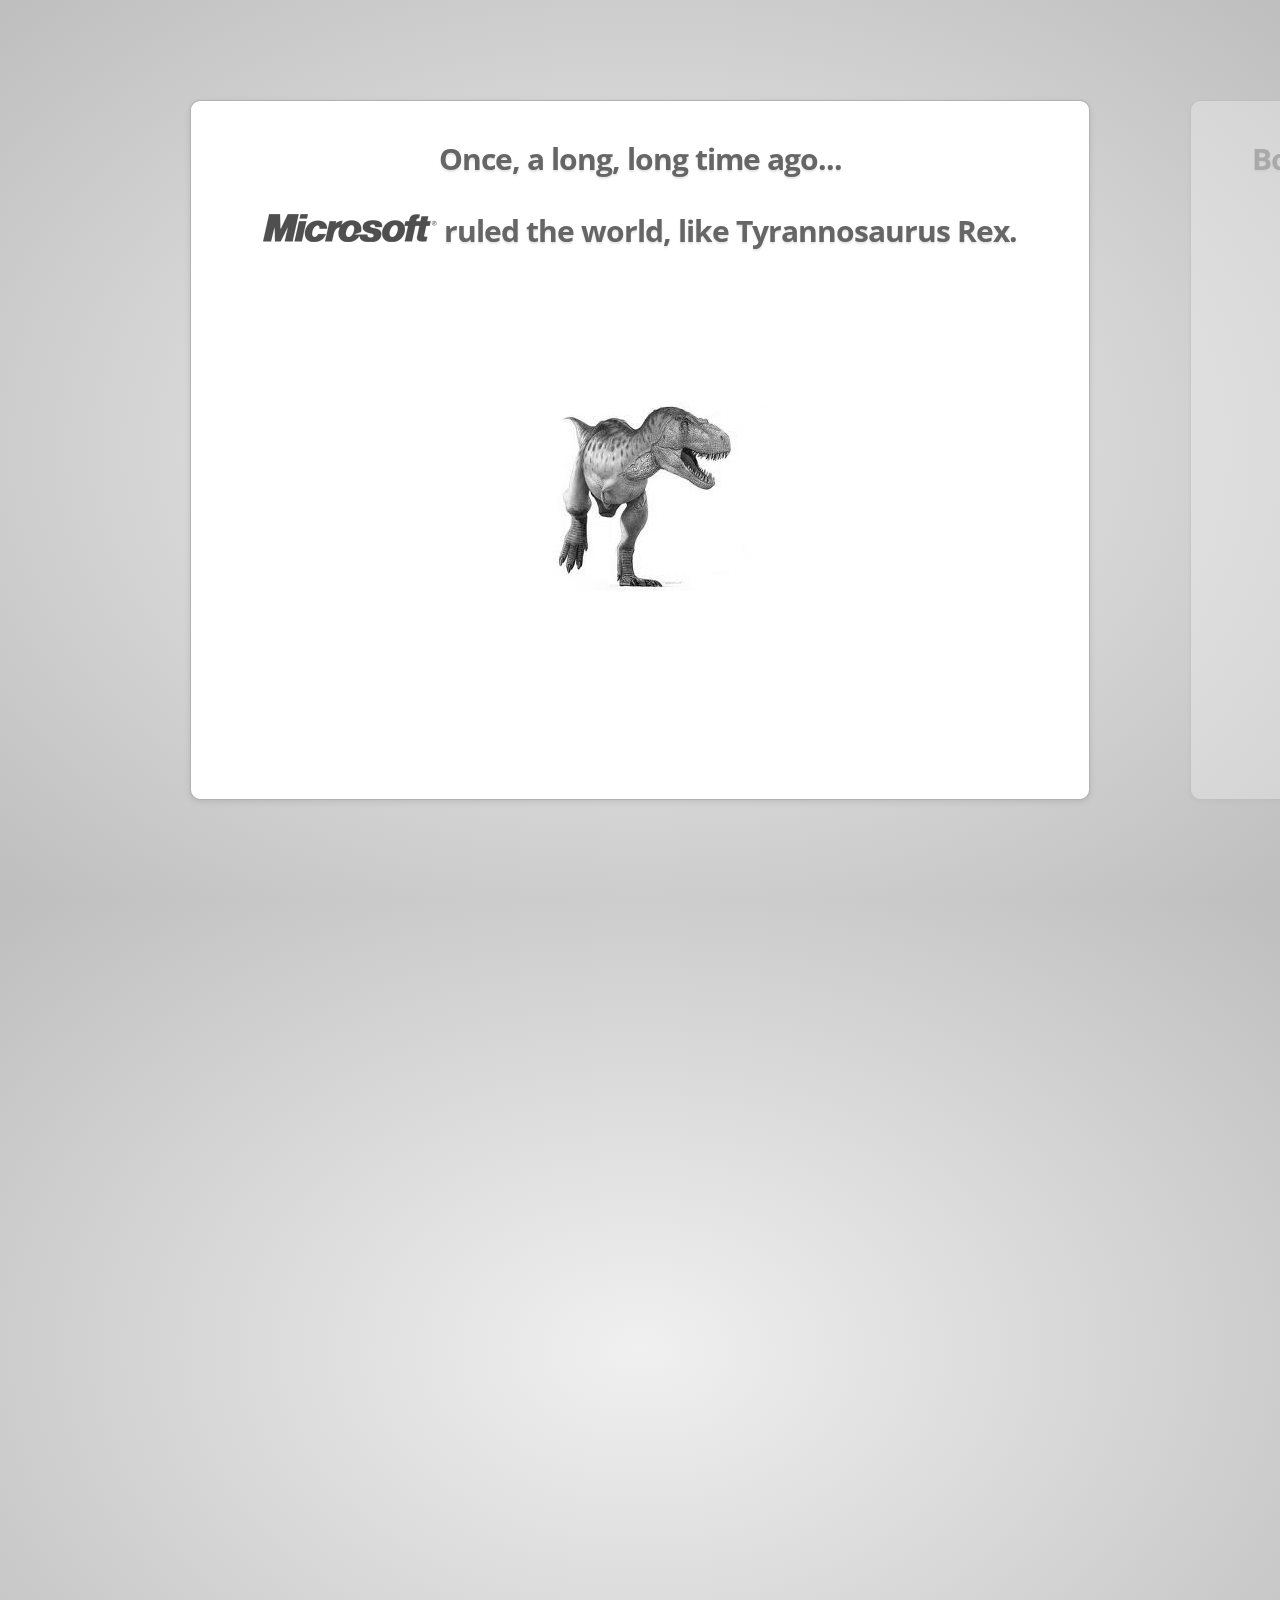
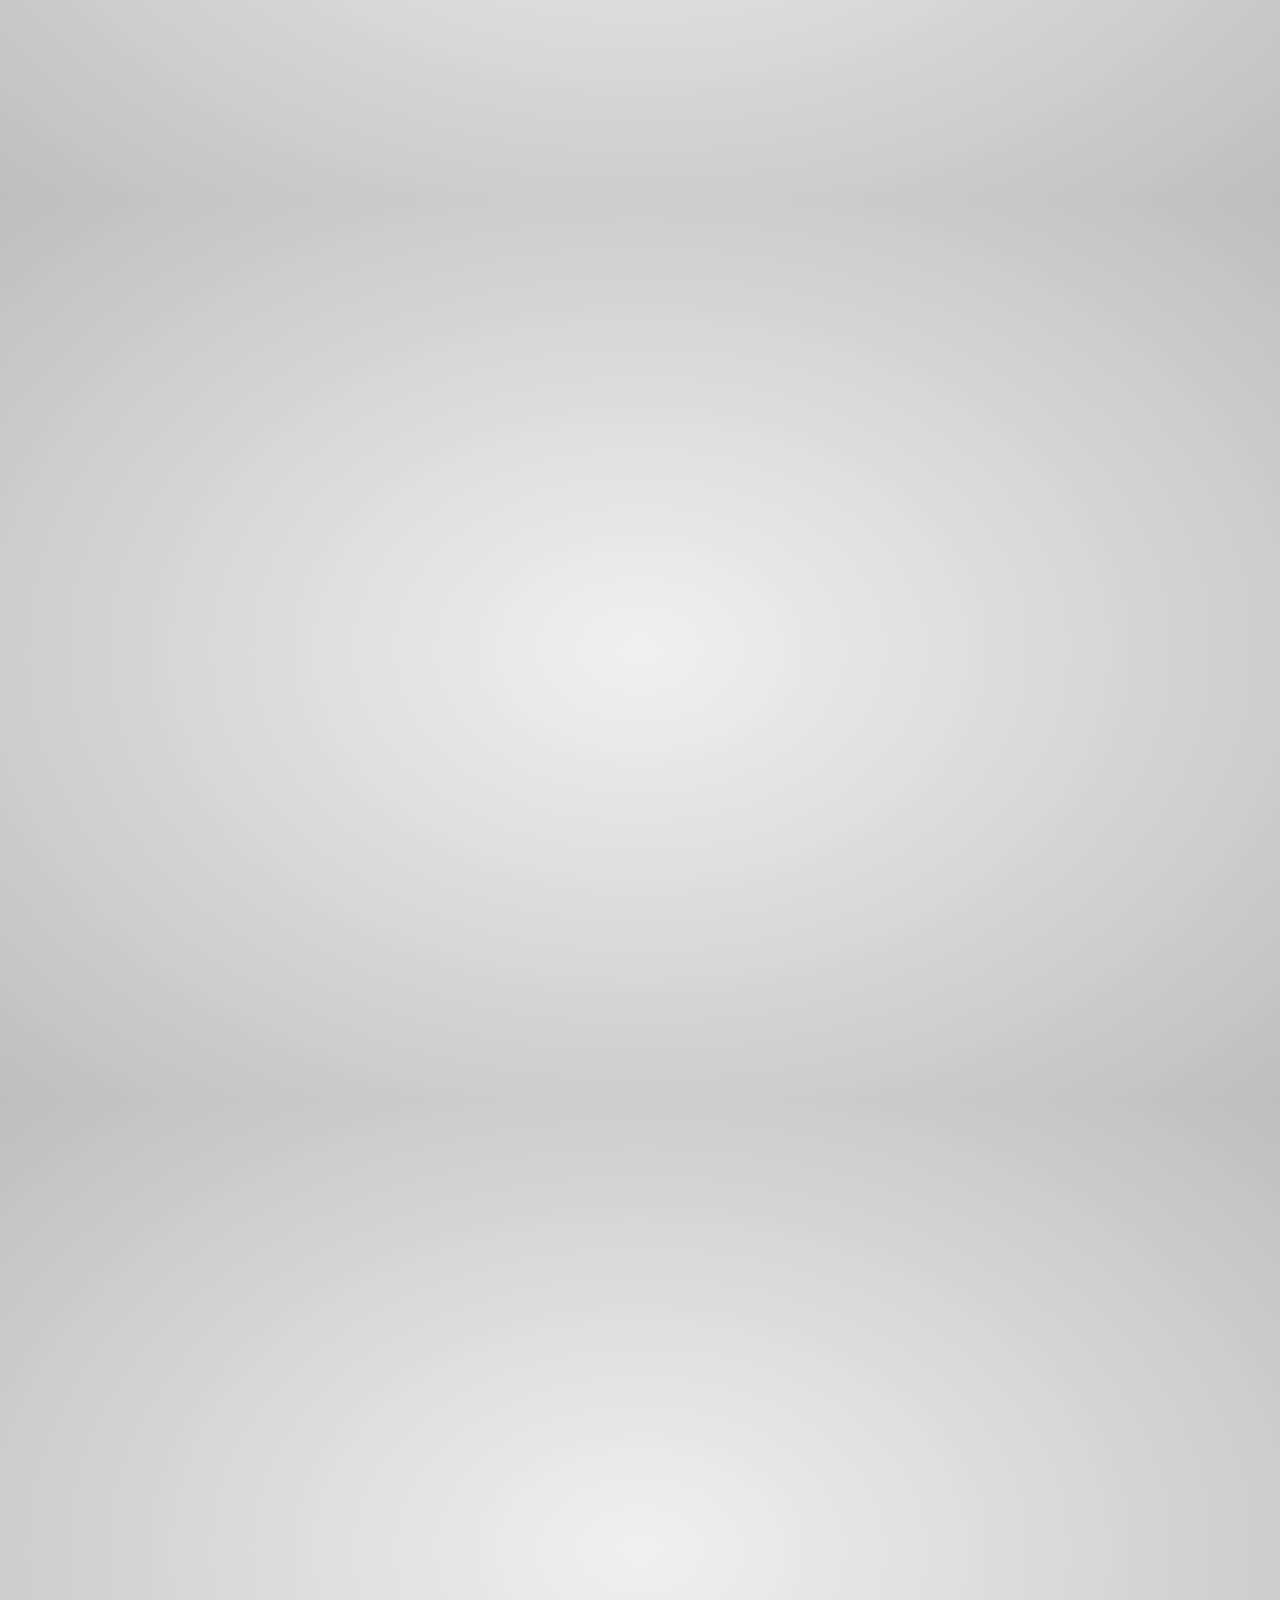
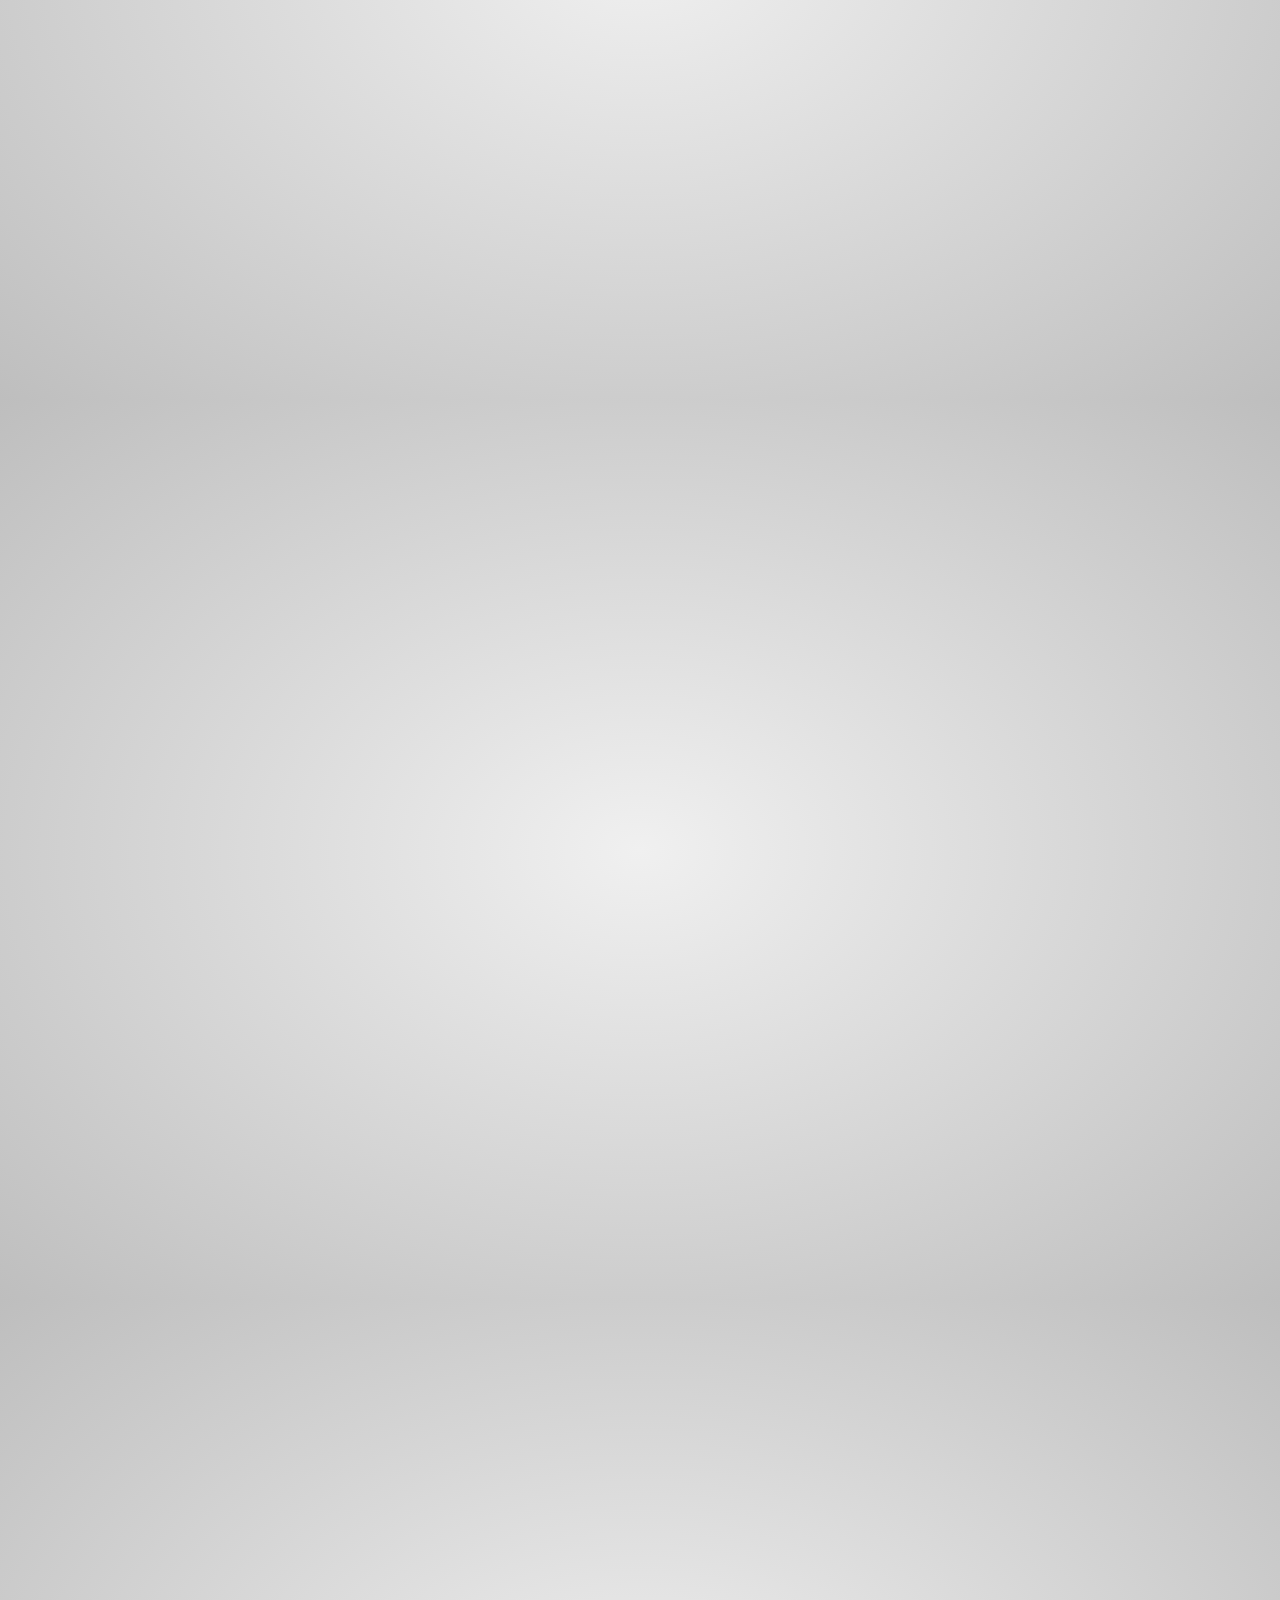
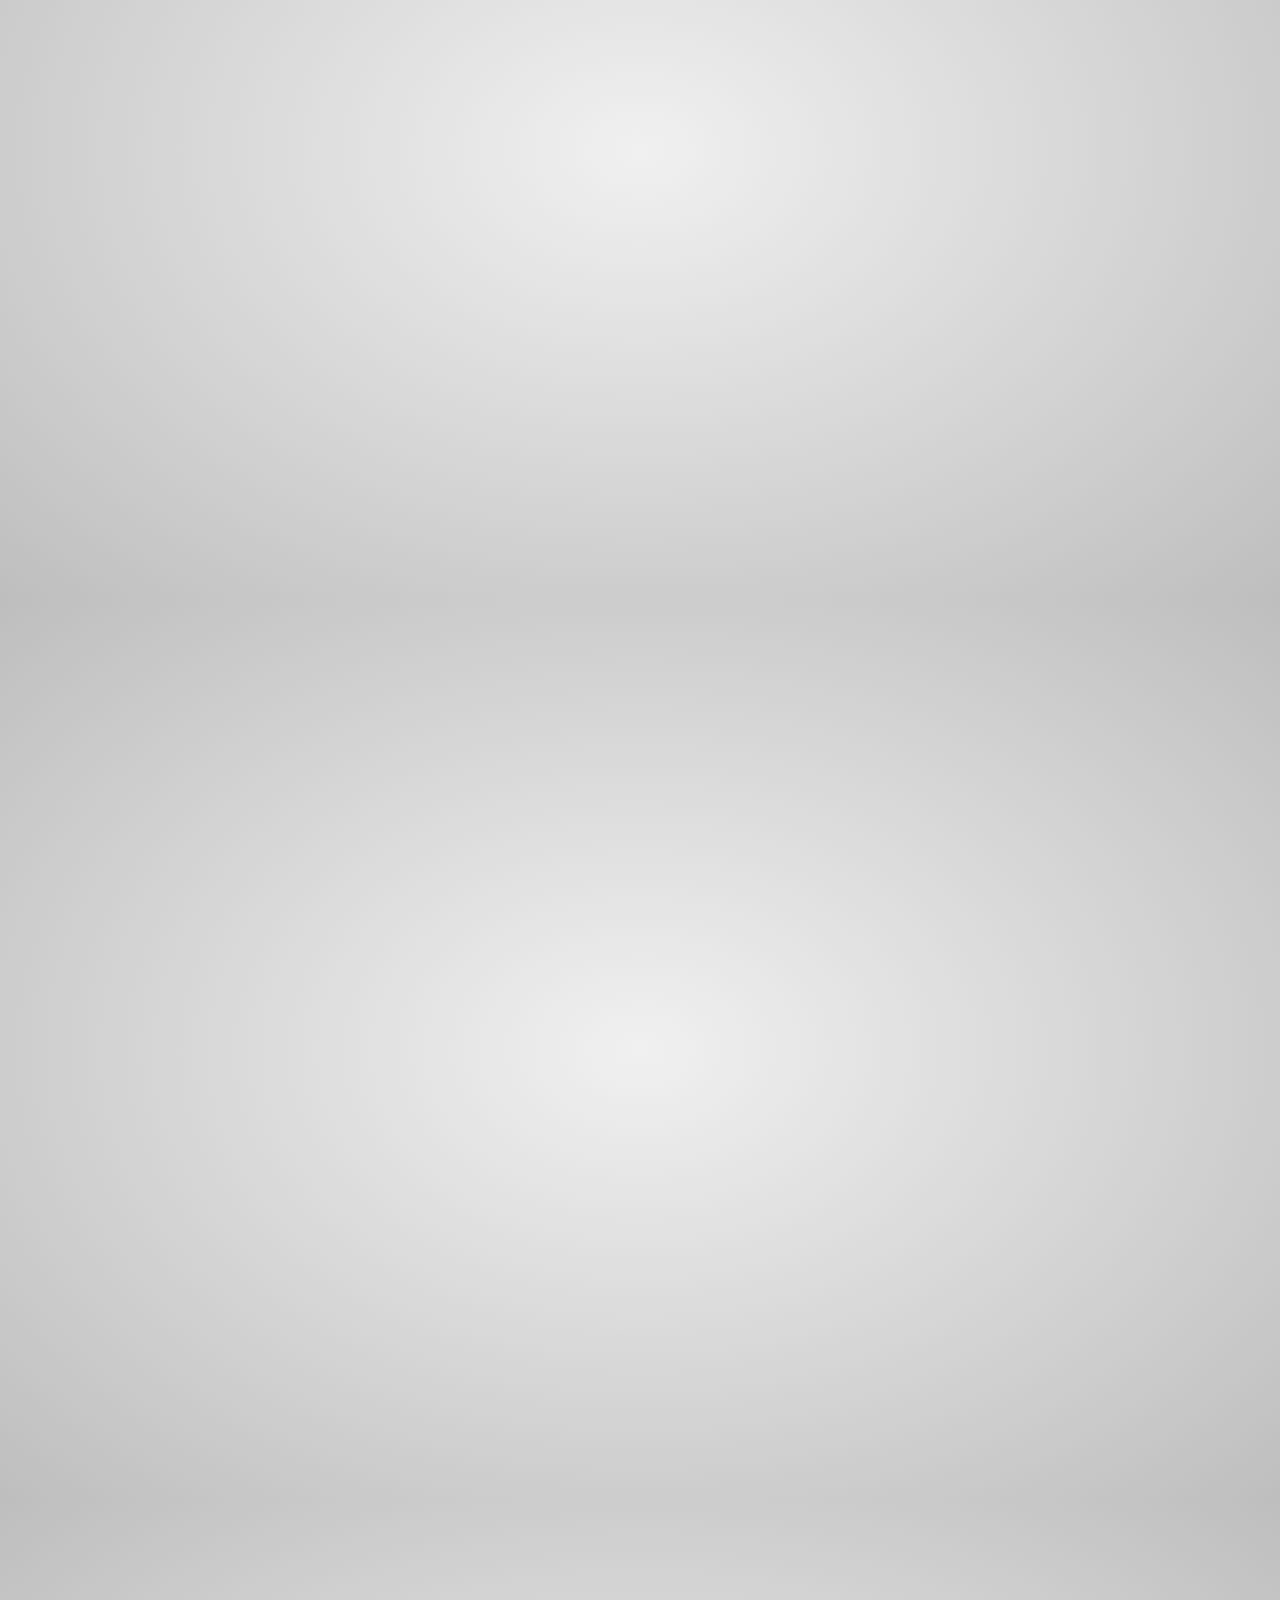
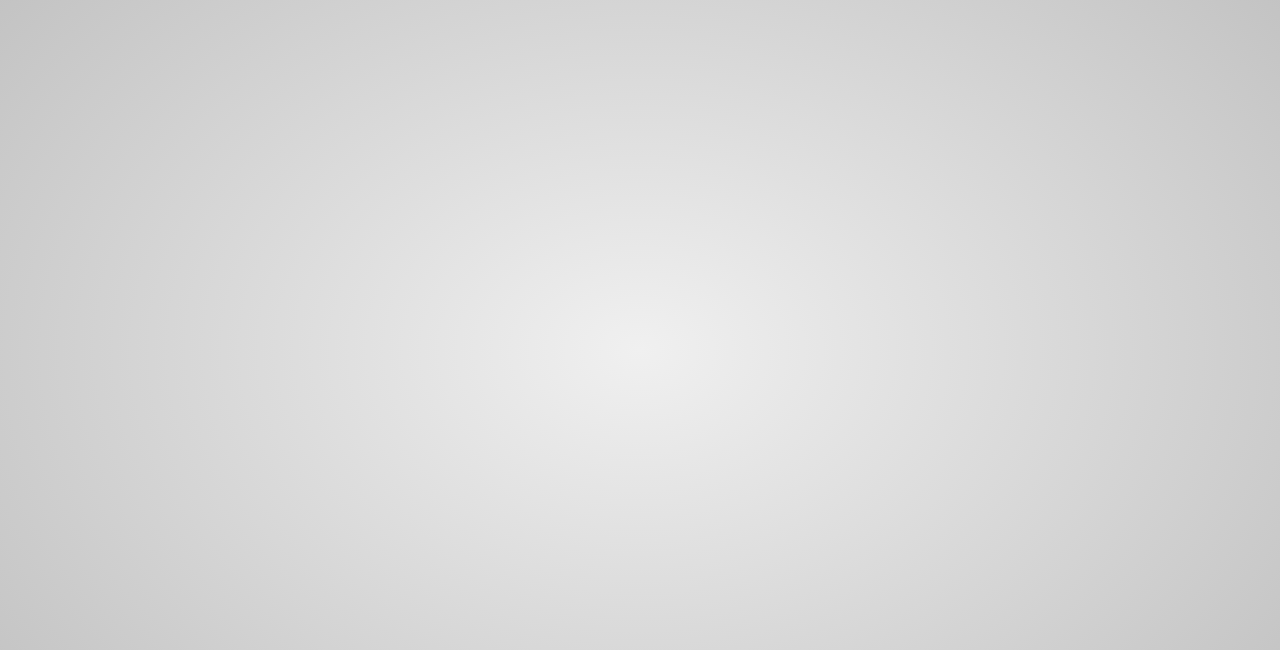
==== commit fc1601b9: "font size change" ====
--- a/index.html
+++ b/index.html
@@ -2,28 +2,13 @@
 <html lang="en">
 <head>
     <meta charset="utf-8" />
-    <title>impress.js | presentation tool based on the power of CSS3 transforms and transitions in modern browsers | by Bartek Szopka @bartaz</title>
+    <title>Microsoft & the future... a lumbering giant | by Alan Huffman @alanhuffman@gmail.com</title>
 
     <meta name="description" content="impress.js is a presentation tool based on the power of CSS3 transforms and transitions in modern browsers and inspired by the idea behind prezi.com.">
     <meta name="author" content="Bartek Szopka" />
 
     <link href="http://fonts.googleapis.com/css?family=Open+Sans:regular,semibold,italic,italicsemibold|PT+Sans:400,700,400italic,700italic|PT+Serif:400,700,400italic,700italic" rel="stylesheet" />
 
-    <!--
-
-        Impress.js doesn't depend on any external stylesheet. Script adds all styles it needs for
-        presentation to work.
-
-        This style below contains styles only for demo presentation. Browse it to see how impress.js
-        classes are used to style presentation steps, or how to apply fallback styles, but I don't want
-        you to use them directly in your presentation.
-
-        Be creative, build your own. We don't really want all impress.js presentations to look the same,
-        don't we?
-
-        When creating your own presentation get rid of this file. Start from scratch, it's fun!
-
-    -->
     <link href="css/impress-demo.css" rel="stylesheet" />
 </head>
 <body>
@@ -35,27 +20,10 @@
         <p>Use <b>Chrome</b> or <b>Safari</b> browser. And that's pretty much my whole point, Alan Huffman.</p>
     </div>
 
-    <!--
-
-        Here is where interesting thing start to happen.
-
-        Each step of the presentation should be an element inside the `#impress` with a class name
-        of `step`. These step elements are positioned, rotated and scaled by impress.js, and
-        the 'camera' shows them on each step of the presentation.
-
-        Positioning information is passed through data attributes.
-
-        In the example below we only specify x and y position of the step element with `data-x="-1000"`
-        and `data-y="-1500` attributes. This means that **the center** of the element (yes, the center)
-        will be positioned in point x = -1000px and y = -1500px of the presentation 'canvas'.
-
-        It will not be rotated or scaled.
-
-    -->
     <div id="" class="step slide" data-x="-1000" data-y="-1500">
         <p>Once, a long, long time ago...</p>
         <br>
-        <p><img src="img/microsoft_gray.png"/> ruled the world, like tyrannosaurus rex.</p>
+        <p><img src="img/microsoft_gray.png"/> ruled the world, like Tyrannosaurus Rex.</p>
         <div style="margin-top:150px;"> <img src="img/trex.jpg"> </div>
     </div>
 
@@ -91,16 +59,6 @@
         <img src="img/comet.png">
     </div>
 
-    <!--
-
-        This is an example of step element being scaled.
-
-        Again, we use a `data-` attribute, this time it's `data-scale="4"`, so it means that this
-        element will be 4 times larger than the others.
-        From presentation and transitions point of view it means, that it will have to be scaled
-        down (4 times) to make it back to it's correct size.
-
-    -->
     <div id="title" class="step" data-x="0" data-y="0" data-scale="4" >
         <span class="try">The internet revolution began <img style=width:70px src="img/revolution.png"></span>
         <div style="margin-top:20px; margin-left: 0px">
@@ -271,7 +229,7 @@
         <p style="margin-top: 40px; font-size:0.8em">2008 Google creates Chrome, the fastest browser on the web.</p>
         <p style="font-size: 0.6em; color:#333">The javascript engine, V8, was so good, JavaScript became fast, damn fast.</p>
         <p style="margin-top: 40px; font-size:0.8em">Microsoft released IE7 in 2006 & IE8 in 2008. <span style="color:#333; font-size: 0.6em">Neither were good.</span></p>
-        <p style="font-size: 0.6em; color:#333">In 2010, IE9 is released, a descent browser but far from best of class.</p>
+        <p style="font-size: 0.6em; color:#333">In 2010, IE9 is released, a decent browser but far from best of class.</p>
         <img style="margin-top:15px" src="img/browserwars.png">
     </div>
 
@@ -317,84 +275,19 @@
 
     <div style="width:1000px" id="microsoft-trex" class="step" data-x="800" data-y="3000" data-z="-28500" data-rotate="180" data-scale="1">
         <p>The point is.</p>
-        <p style="margin-top: 40px; font-size:0.8em">If you hitch career to something, </p>
-        <p>know what that something is...</p>
+        <p style="margin-top: 40px; font-size:0.8em">If you hitch your career to something, </p>
+        <p style="font-size: 0.8em">know what that something is...</p>
         <img style="margin-top: 40px;" src="img/trex-bones.png">
     </div>
 
 </div>
 
-<!--
-
-    Hint is not related to impress.js in any way.
-
-    But it can show you how to use impress.js features in creative way.
-
-    When the presentation step is shown (selected) it's element get's the class of "active" and `#impress` root
-    element get's the class based on active step id `step-ID` (where ID is the step id)... It probably is not
-    so clear because of all these IDs in here, so for example when the first step (the one with id of `bored`)
-    is active, `#impress` element get a class of `step-bored`.
-
-    This class is used by this hint below. Check CSS file to see how it's shown with delayed CSS animation.
-
--->
 <div class="hint">
     <p>Use a spacebar or arrow keys to navigate</p>
 </div>
 
-
-<!--
-
-    Last, but not least.
-
-    To make all described above really work, you need to include impress.js in the page.
-    And you should do it in the end of your document. Not only because it's a good practice, but also
-    because I was lazy, haven't wrapped the code in any kind of "DOM ready" event, so it will not work
-    if included too early in the source ;)
-
--->
 <script src="js/impress.js"></script>
 
 </body>
 </html>
 
-<!--
-
-    Now you know more or less everything you need to build your first impress.js presentation, but before
-    you start...
-
-    Oh, you've already cloned the code from GitHub?
-
-    You have it open in text editor?
-
-    Stop right there!
-
-    That's not how you create awesome presentations. This is only a code. Implementation of the idea that
-    first needs to grow in your mind.
-
-    So if you want to build great presentation take a pencil and piece of paper. And turn off the computer.
-
-    Sketch, draw and write. Brainstorm your ideas on a paper. Try to build a mind-map of what you'd like
-    to present. It will get you closer and closer to the layout you'll build later with impress.js.
-
-    Get back to the code only when you have your presentation ready on a paper. It doesn't make sense to do
-    it earlier, because you'll only waste your time fighting with positioning of useless points.
-
-    If you think I'm crazy, please put your hands on a book called "Presentation Zen". It's all about
-    creating awesome and engaging presentations.
-
-    Think about it. 'Cause impress.js may not help you, if you have nothing interesting to say.
-
--->
-
-<!--
-
-    Are you still reading this?
-
-    For real?
-
-    I'm impressed! Feel free to let me know that you got that far (I'm @bartaz on Twitter), 'cause I'd like
-    to congratulate you personally :)
-
--->
-
